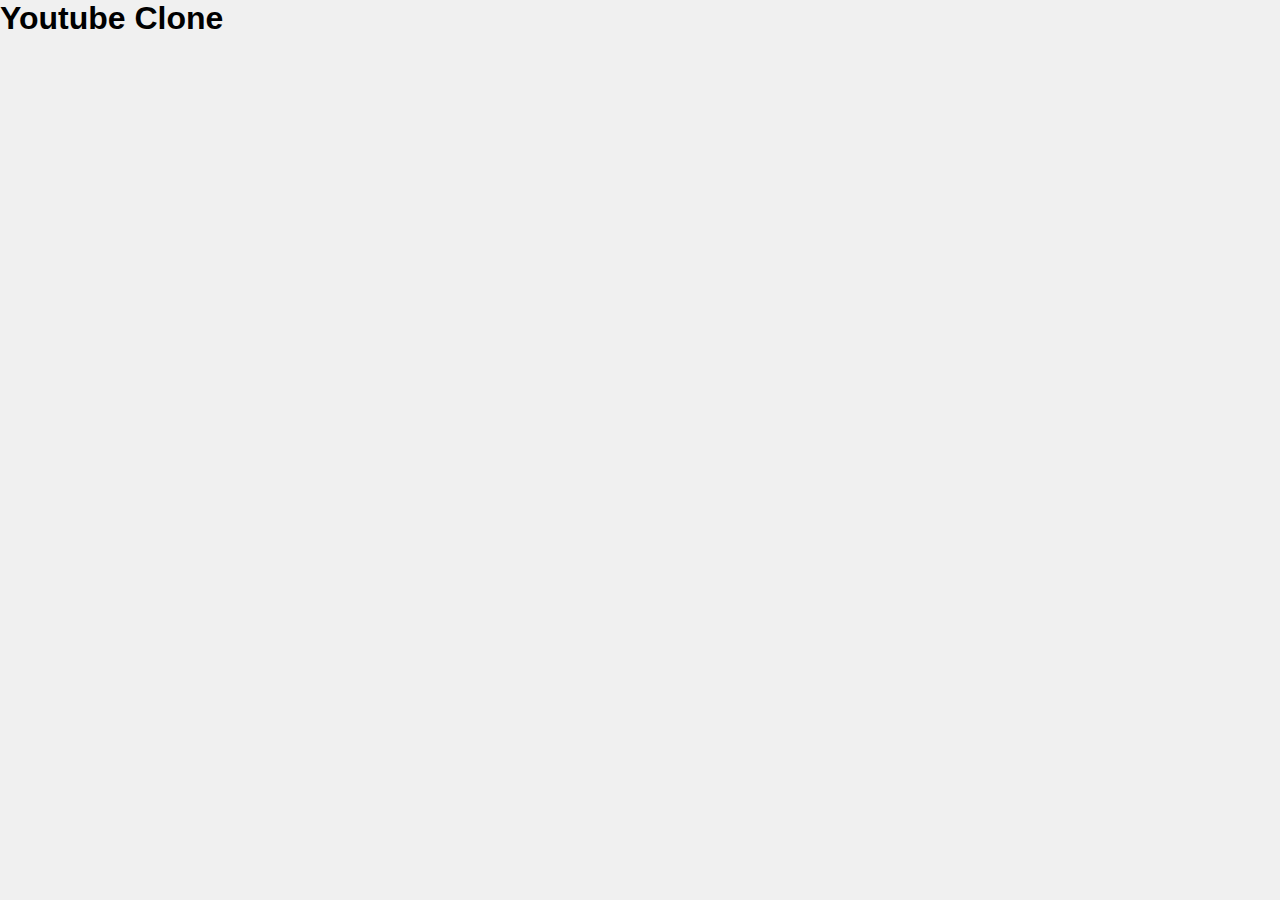
==== youtube-clone/index.html @ 1842ab45 "Setup project" ====
<!DOCTYPE html>
<html lang="en">
<head>
    <meta charset="UTF-8">
    <meta http-equiv="X-UA-Compatible" content="IE=edge">
    <meta name="viewport" content="width=device-width, initial-scale=1.0">
    <title>Youtube Clone</title>
    <link rel="stylesheet" href="./assets/style.css">
</head>
<body>
    <h1>Youtube Clone</h1>
</body>
</html>
---- youtube-clone/assets/style.css ----
* {
    margin: 0;
    padding: 0;
    box-sizing: border-box;
}

*:focus {
    outline: none;
}

body {
    position: relative;
    background: #f0f0f0;
    font-family: 'roboto', sans-serif;
}
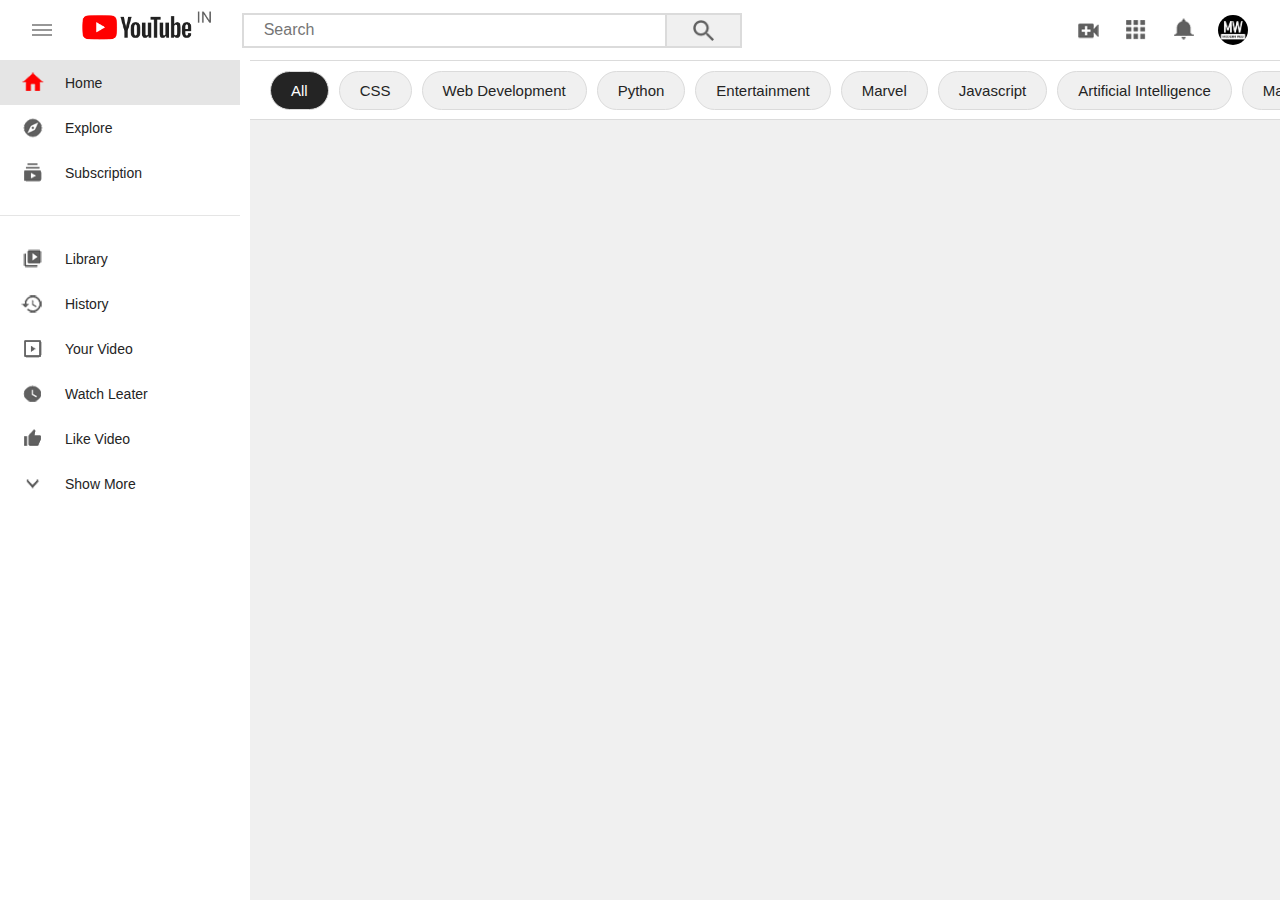
==== commit 5cee972d: "Create frame youtube" ====
--- a/youtube-clone/index.html
+++ b/youtube-clone/index.html
@@ -1,13 +1,102 @@
 <!DOCTYPE html>
 <html lang="en">
-<head>
-    <meta charset="UTF-8">
-    <meta http-equiv="X-UA-Compatible" content="IE=edge">
-    <meta name="viewport" content="width=device-width, initial-scale=1.0">
-    <title>Youtube Clone</title>
-    <link rel="stylesheet" href="./assets/style.css">
-</head>
-<body>
-    <h1>Youtube Clone</h1>
-</body>
-</html>+    <head>
+        <meta charset="UTF-8" />
+        <meta http-equiv="X-UA-Compatible" content="IE=edge" />
+        <meta name="viewport" content="width=device-width, initial-scale=1.0" />
+        <title>Youtube Clone</title>
+        <link rel="stylesheet" href="./assets/css/style.css" />
+    </head>
+    <body>
+        <div id="main">
+            <!-- Navbar-->
+            <nav class="navbar">
+                <div class="toggle-btn">
+                    <span></span>
+                    <span></span>
+                    <span></span>
+                </div>
+                <img src="./assets/img/logo.PNG" class="logo" alt="" />
+                <div class="search-box">
+                    <input
+                        type="text"
+                        class="search-bar"
+                        placeholder="search"
+                    />
+                    <button class="search-btn">
+                        <img src="./assets/img/search.PNG" alt="" />
+                    </button>
+                </div>
+                <div class="user-options">
+                    <img src="./assets/img/video.PNG" class="icon" alt="" />
+                    <img src="./assets/img/grid.PNG" class="icon" alt="" />
+                    <img src="./assets/img/bell.PNG" class="icon" alt="" />
+                    <div class="user-dp">
+                        <img src="./assets/img/profile-pic.png" alt="" />
+                    </div>
+                </div>
+            </nav>
+
+            <!-- Sidebar -->
+            <div class="side-bar">
+                <a href="#" class="links active"
+                    ><img src="./assets/img/home.PNG" alt="" />home</a
+                >
+                <a href="#" class="links"
+                    ><img src="./assets/img/explore.PNG" alt="" />explore</a
+                >
+                <a href="#" class="links"
+                    ><img src="./assets/img/subscription.PNG" alt="" />subscription</a
+                >
+                <hr class="seperator" />
+                <a href="#" class="links"
+                    ><img src="./assets/img/library.PNG" alt="" />library</a
+                >
+                <a href="#" class="links"
+                    ><img src="./assets/img/history.PNG" alt="" />history</a
+                >
+                <a href="#" class="links"
+                    ><img src="./assets/img/your-video.PNG" alt="" />your video</a
+                >
+                <a href="#" class="links"
+                    ><img src="./assets/img/watch-later.PNG" alt="" />watch leater</a
+                >
+                <a href="#" class="links"
+                    ><img src="./assets/img/liked video.PNG" alt="" />like video</a
+                >
+                <a href="#" class="links"
+                    ><img src="./assets/img/show more.PNG" alt="" />show more</a
+                >
+            </div>
+
+            <!-- Filter -->
+            <div class="filters">
+                <button class="filter-options active">all</button>
+                <button class="filter-options">CSS</button>
+                <button class="filter-options">web development</button>
+                <button class="filter-options">python</button>
+                <button class="filter-options">entertainment</button>
+                <button class="filter-options">marvel</button>
+                <button class="filter-options">javascript</button>
+                <button class="filter-options">artificial intelligence</button>
+                <button class="filter-options">machine learning</button>
+                <button class="filter-options">trending</button>
+            </div>
+
+            <!-- Video -->
+            <div class="video-container">
+                <!-- <div class="video">
+                    <img src="./assets/img/profile-pic.png" class="thumbnail" alt="">
+                    <div class="content">
+                        <img src="./assets/img/profile-pic.png" class="channel-icon" alt="">
+                        <div class="info">
+                            <h4 class="title">youtube clone 2021 | create working youtube clone</h4>
+                            <p class="channel-name">modern web</p>
+                        </div>
+                    </div>
+                </div> -->
+            </div>
+
+        </div>
+    </body>
+</html>
--- a/youtube-clone/assets/css/style.css
+++ b/youtube-clone/assets/css/style.css
@@ -0,0 +1,249 @@
+* {
+    margin: 0;
+    padding: 0;
+    box-sizing: border-box;
+}
+
+*:focus {
+    outline: none;
+}
+
+body {
+    position: relative;
+    background: #f0f0f0;
+    font-family: "roboto", sans-serif;
+}
+
+/* Navbar */
+.navbar {
+    position: fixed;
+    top: 0;
+    left: 0;
+
+    display: flex;
+    align-items: center;
+
+    width: 100%;
+    height: 60px;
+    padding: 0 2.5vw;
+    background: #fff;
+}
+
+.toggle-btn {
+    position: relative;
+
+    width: 20px;
+    height: 10px;
+    cursor: pointer;
+}
+
+.toggle-btn span {
+    position: absolute;
+    top: 50%;
+
+    width: 100%;
+    height: 2px;
+    transform: translateY(-50%);
+    background: #979797;
+}
+
+.toggle-btn span:nth-child(1) {
+    top: 0;
+}
+
+.toggle-btn span:nth-child(3) {
+    top: 100%;
+}
+
+.logo {
+    height: 30px;
+    margin: -10px 30px 0;
+}
+
+.search-box {
+    position: relative;
+    width: 50%;
+    display: flex;
+    max-width: 500px;
+    height: 35px;
+}
+
+.search-bar {
+    width: 85%;
+    height: 100%;
+    border: 2px solid #dbdbdb;
+    padding: 0 20px;
+    font-size: 16px;
+    text-transform: capitalize;
+}
+
+.search-btn {
+    width: 15%;
+    height: 100%;
+    background: #f0f0f0;
+    border: 2px solid #dbdbdb;
+    padding: 5px 0;
+    border-left: none;
+}
+
+.search-btn img {
+    height: 100%;
+}
+
+.user-options {
+    display: flex;
+    align-items: center;
+    height: 35px;
+    margin-left: auto;
+}
+
+.user-options .icon {
+    height: 80%;
+    margin-right: 20px;
+    cursor: pointer;
+}
+
+.user-dp {
+    cursor: pointer;
+    height: 30px;
+    width: 30px;
+    border-radius: 50%;
+    overflow: hidden;
+}
+
+.user-dp img {
+    width: 100%;
+    height: 100%;
+    object-fit: cover;
+}
+
+/* Sidebar */
+.side-bar {
+    position: fixed;
+    top: 60px;
+    left: 0;
+    min-width: 250px;
+    width: 250px;
+    height: calc(100vh - 60px);
+    background: #fff;
+    padding-right: 10px;
+}
+
+.links {
+    display: block;
+    display: flex;
+    width: 100%;
+    padding: 10px 20px;
+    align-items: center;
+    text-transform: capitalize;
+    color: #242424;
+    font-size: 14px;
+    font-weight: 500;
+    text-decoration: none;
+}
+
+.links img {
+    height: 25px;
+    margin-right: 20px;
+}
+
+.links:hover,
+.links.active {
+    background: rgba(0, 0, 0, 0.1);
+}
+
+.seperator {
+    border: none;
+    border-bottom: 1px solid rgba(0, 0, 0, 0.1);
+    margin: 20px 0;
+}
+
+/* Filter */
+.filters {
+    position: fixed;
+    left: 250px;
+    top: 60px;
+    width: calc(100% - 250px);
+    height: 60px;
+    background: #fff;
+    border-top: 1px solid #dbdbdb;
+    border-bottom: 1px solid #dbdbdb;
+    padding: 0 20px;
+    display: flex;
+    align-items: center;
+    overflow-x: auto;
+    overflow-y: hidden;
+}
+
+.filters::-webkit-scrollbar {
+    display: none;
+}
+
+.filter-options {
+    flex: 0 0 auto;
+    padding: 10px 20px;
+    border-radius: 50px;
+    background: #f0f0f0;
+    border: 1px solid #dbdbdb;
+    text-transform: capitalize;
+    margin-right: 10px;
+    color: #242424;
+    font-size: 15px;
+    cursor: pointer;
+}
+
+.filter-options.active {
+    color: #fff;
+    background: #242424;
+}
+
+/* Video */
+.video-container {
+    width: calc(100% - 250px);
+    margin-top: 120px;
+    margin-left: 250px;
+    padding: 20px;
+    display: grid;
+    grid-template-columns: repeat(4, 25%);
+    grid-gap: 20px 5px;
+    overflow-x: hidden;
+}
+
+.video {
+    min-height: 250px;
+    height: auto;
+}
+
+.thumbnail {
+    width: 100%;
+    height: 150px;
+    object-fit: cover;
+}
+
+.content {
+    width: 100%;
+    height: 100px;
+    padding: 10px;
+    display: flex;
+    justify-content: space-between;
+}
+
+.channel-icon {
+    width: 40px;
+    height: 40px;
+    border-radius: 50%;
+    object-fit: cover;
+    margin-right: 10px;
+}
+
+.title {
+    width: 100%;
+    height: 40px;
+    overflow: hidden;
+}
+
+.channel-name {
+    font-size: 14px;
+    margin: 2px 0;
+    color: #979797;
+}
